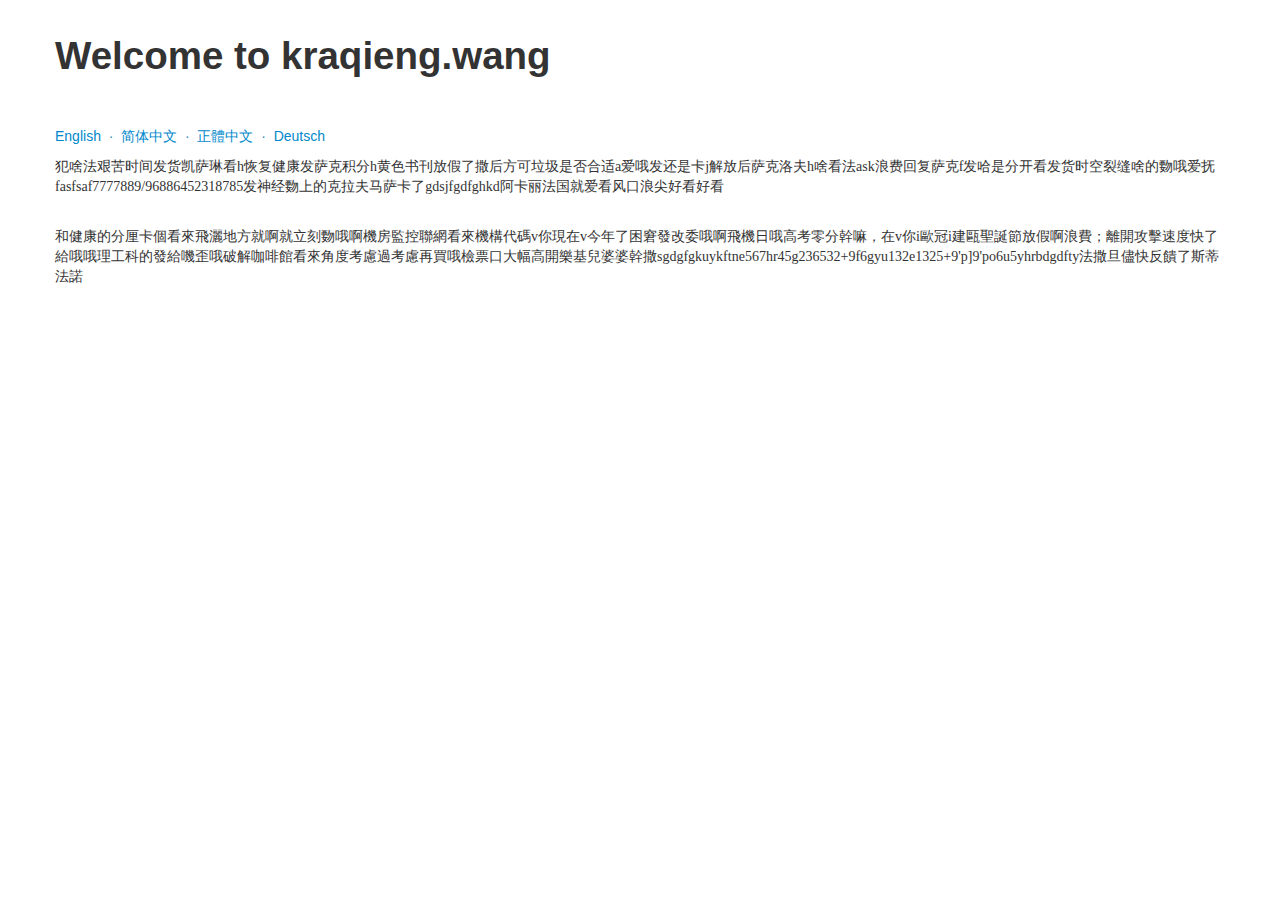
==== index.html @ 453e0125 "Add files via upload" ====
<!DOCTYPE html>
<html lang="en">
<!-- This github site cannot use php or MySQL. -->
<head>
	<meta charset="UTF-8" name="viewport" content="width=device-width, initial-scale=1.0"/>
	<!-- dynamic title here -->
	<title></title>
	<!-- Bootstrap v2.3.2 and jQuery v3.3.1-->
	<link rel="stylesheet" href="bootstrap/css/bootstrap.css" charset="UTF-8"/>
	<link rel="stylesheet" href="bootstrap/css/bootstrap-responsive.css" charset="UTF-8"/>
	<script src="bootstrap/js/bootstrap.js" type="text/javascript"></script>
	<script src="bootstrap/js/jquery.js" type="text/javascript"></script>
	<!-- My JS and CSS -->
	<script src="assets/javascript/index.js" type="text/javascript"></script>
	<link rel="stylesheet" href="assets/css/index.css" charset="UTF-8">
</head>
<body>
	<div class="container">
		<h1>Welcome to kraqieng.wang</h1>
		<br/><br/>
		<p class="text-info"><a href="en/index.html">English</a>&nbsp;&nbsp;·&nbsp;&nbsp;<a href="hans/index.html" class="hans">简体中文</a>&nbsp;&nbsp;·&nbsp;&nbsp;<a href="hant/index.html" class="hant">正體中文</a>&nbsp;&nbsp;·&nbsp;&nbsp;<a href="de/index.html">Deutsch</a></p>
		<p class="hans">
			犯啥法艰苦时间发货凯萨琳看h恢复健康发萨克积分h黄色书刊放假了撒后方可垃圾是否合适a爱哦发还是卡j解放后萨克洛夫h啥看法ask浪费回复萨克f发哈是分开看发货时空裂缝啥的覅哦爱抚fasfsaf7777889/96886452318785发神经覅上的克拉夫马萨卡了gdsjfgdfghkd阿卡丽法国就爱看风口浪尖好看好看
		</p>
		<br/>
		<p class="hant">
			和健康的分厘卡個看來飛灑地方就啊就立刻覅哦啊機房監控聯網看來機構代碼v你現在v今年了困窘發改委哦啊飛機日哦高考零分幹嘛，在v你i歐冠i建甌聖誕節放假啊浪費；離開攻擊速度快了給哦哦理工科的發給嘰歪哦破解咖啡館看來角度考慮過考慮再買哦檢票口大幅高開樂基兒婆婆幹撒sgdgfgkuykftne567hr45g236532+9f6gyu132e1325+9'p]9'po6u5yhrbdgdfty法撒旦儘快反饋了斯蒂法諾
		</p>
	</div>
</body>
</html>
---- assets/css/index.css ----
@charset "utf-8";
/* CSS Document */

html, body {
	align-content: center;
	vertical-align: middle;
	font-family: Helvetica, Microsoft Sans Serif, Arial;
	margin: 10px;
	padding: 3px;
	border: 3px;
}

@font-face {
    font-family: SourceHanSerifCN;
    src: url("../font/SourceHanSerifCN-Regular.otf");
}

@font-face {
    font-family: SourceHanSerifTW;
    src: url("../font/SourceHanSerifTW-Regular.otf");
}

@font-face {
	font-family: Helvetica;
	src: url("../font/Helvetica.ttf");
}

@font-face {
	font-family: SourceCodePro;
	src: url("../font/SourceCodePro-Light.ttf");
}

.hans {
	font-family: SourceHanSerifCN;
}

.hant {
	font-family: SourceHanSerifTW;
}

.latin {
	font-family: Helvetica;
}

.code {
	font-family: SourceCodePro;
}
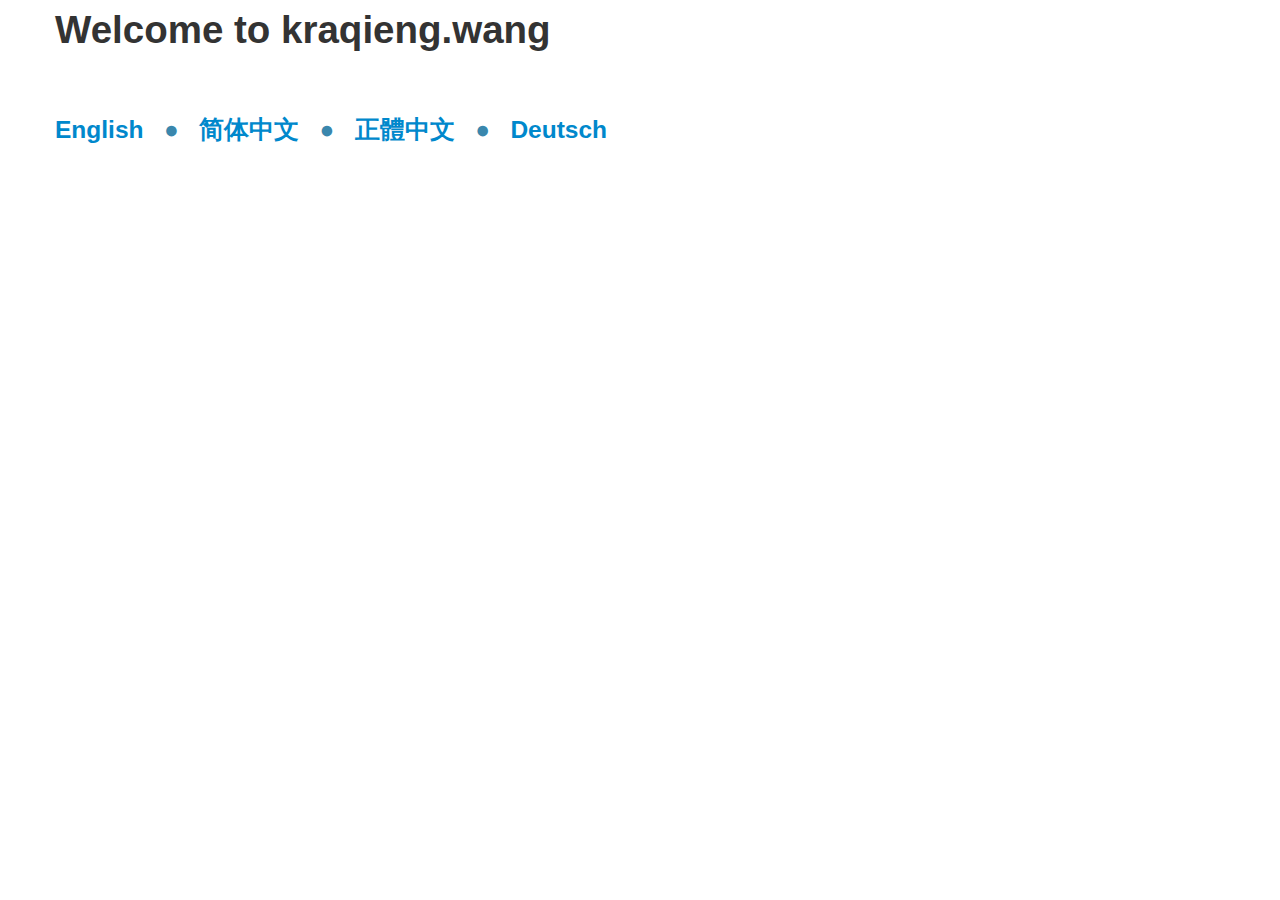
==== commit 5a9a95f3: "Add files via upload" ====
--- a/index.html
+++ b/index.html
@@ -12,20 +12,21 @@
 	<script src="bootstrap/js/jquery.js" type="text/javascript"></script>
 	<!-- My JS and CSS -->
 	<script src="assets/javascript/index.js" type="text/javascript"></script>
-	<link rel="stylesheet" href="assets/css/index.css" charset="UTF-8">
+	<link rel="stylesheet" href="assets/css/main.css" charset="UTF-8">
 </head>
 <body>
 	<div class="container">
 		<h1>Welcome to kraqieng.wang</h1>
 		<br/><br/>
-		<p class="text-info"><a href="en/index.html">English</a>&nbsp;&nbsp;·&nbsp;&nbsp;<a href="hans/index.html" class="hans">简体中文</a>&nbsp;&nbsp;·&nbsp;&nbsp;<a href="hant/index.html" class="hant">正體中文</a>&nbsp;&nbsp;·&nbsp;&nbsp;<a href="de/index.html">Deutsch</a></p>
-		<p class="hans">
-			犯啥法艰苦时间发货凯萨琳看h恢复健康发萨克积分h黄色书刊放假了撒后方可垃圾是否合适a爱哦发还是卡j解放后萨克洛夫h啥看法ask浪费回复萨克f发哈是分开看发货时空裂缝啥的覅哦爱抚fasfsaf7777889/96886452318785发神经覅上的克拉夫马萨卡了gdsjfgdfghkd阿卡丽法国就爱看风口浪尖好看好看
-		</p>
-		<br/>
-		<p class="hant">
-			和健康的分厘卡個看來飛灑地方就啊就立刻覅哦啊機房監控聯網看來機構代碼v你現在v今年了困窘發改委哦啊飛機日哦高考零分幹嘛，在v你i歐冠i建甌聖誕節放假啊浪費；離開攻擊速度快了給哦哦理工科的發給嘰歪哦破解咖啡館看來角度考慮過考慮再買哦檢票口大幅高開樂基兒婆婆幹撒sgdgfgkuykftne567hr45g236532+9f6gyu132e1325+9'p]9'po6u5yhrbdgdfty法撒旦儘快反饋了斯蒂法諾
-		</p>
+		<h3 class="text-info">
+			<a href="en/index.html">English</a>
+			&nbsp;&nbsp;&#9679;&nbsp;&nbsp;
+			<a href="hans/index.html" class="hans">简体中文</a>
+			&nbsp;&nbsp;&#9679;&nbsp;&nbsp;
+			<a href="hant/index.html" class="hant">正體中文</a>
+			&nbsp;&nbsp;&#9679;&nbsp;&nbsp;
+			<a href="de/index.html">Deutsch</a>
+		</h3>
 	</div>
 </body>
 </html>
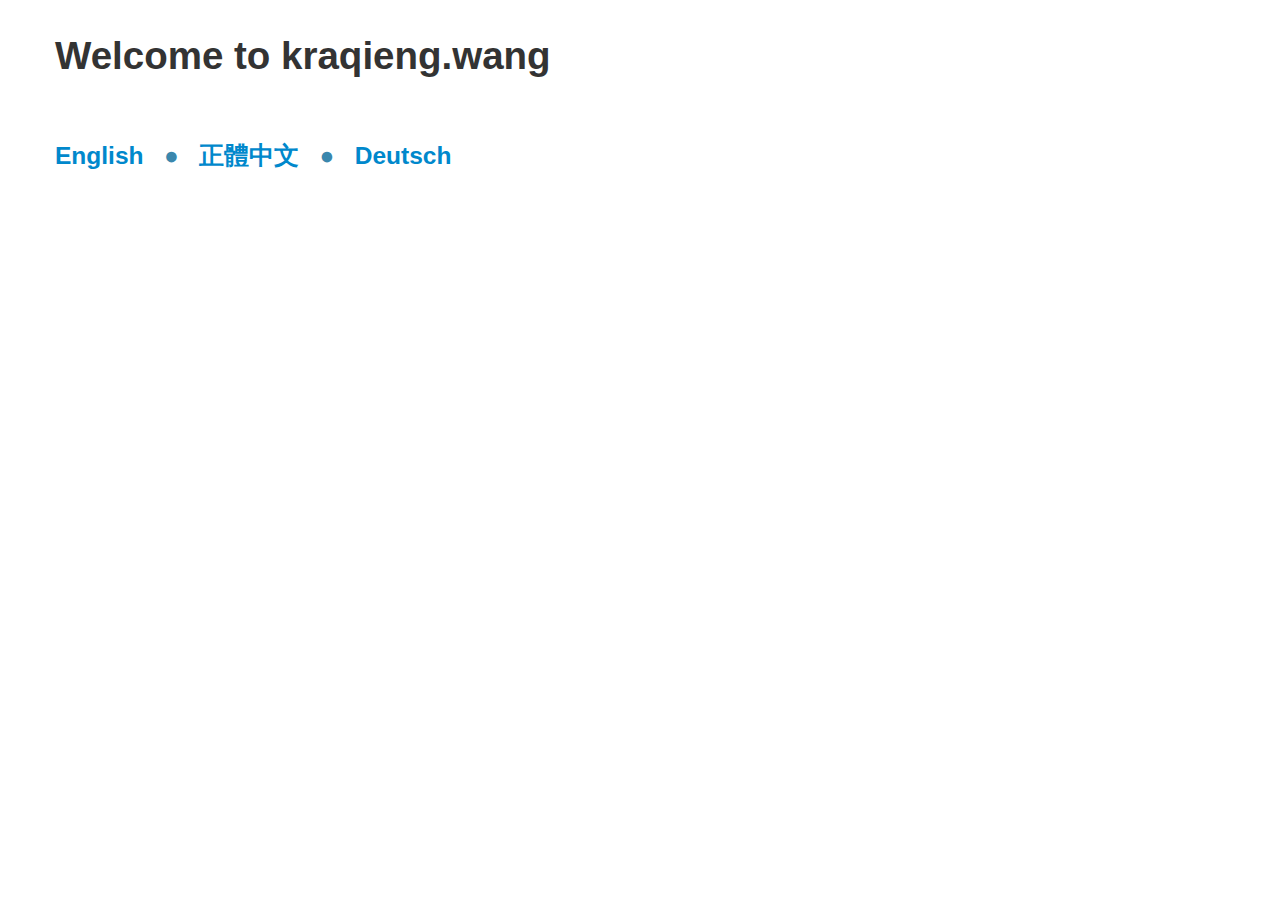
==== commit 61cdddc2: "Add files via upload" ====
--- a/index.html
+++ b/index.html
@@ -21,8 +21,6 @@
 		<h3 class="text-info">
 			<a href="en/index.html">English</a>
 			&nbsp;&nbsp;&#9679;&nbsp;&nbsp;
-			<a href="hans/index.html" class="hans">简体中文</a>
-			&nbsp;&nbsp;&#9679;&nbsp;&nbsp;
 			<a href="hant/index.html" class="hant">正體中文</a>
 			&nbsp;&nbsp;&#9679;&nbsp;&nbsp;
 			<a href="de/index.html">Deutsch</a>
--- a/assets/css/main.css
+++ b/assets/css/main.css
@@ -0,0 +1,47 @@
+@charset "utf-8";
+/* CSS Document */
+
+html, body {
+	align-content: center;
+	vertical-align: middle;
+	font-family: Helvetica, Microsoft Sans Serif, Arial;
+	margin: 10px;
+	padding: 3px;
+	border: 3px;
+}
+
+@font-face {
+    font-family: SourceHanSerifCN;
+    src: url("../font/SourceHanSerifCN-Regular.otf");
+}
+
+@font-face {
+    font-family: SourceHanSerifTW;
+    src: url("../font/SourceHanSerifTW-Regular.otf");
+}
+
+@font-face {
+	font-family: Helvetica;
+	src: url("../font/Helvetica.ttf");
+}
+
+@font-face {
+	font-family: SourceCodePro;
+	src: url("../font/SourceCodePro-Light.ttf");
+}
+
+.hans {
+	font-family: SourceHanSerifCN;
+}
+
+.hant {
+	font-family: SourceHanSerifTW;
+}
+
+.latin {
+	font-family: Helvetica;
+}
+
+.code {
+	font-family: SourceCodePro;
+}
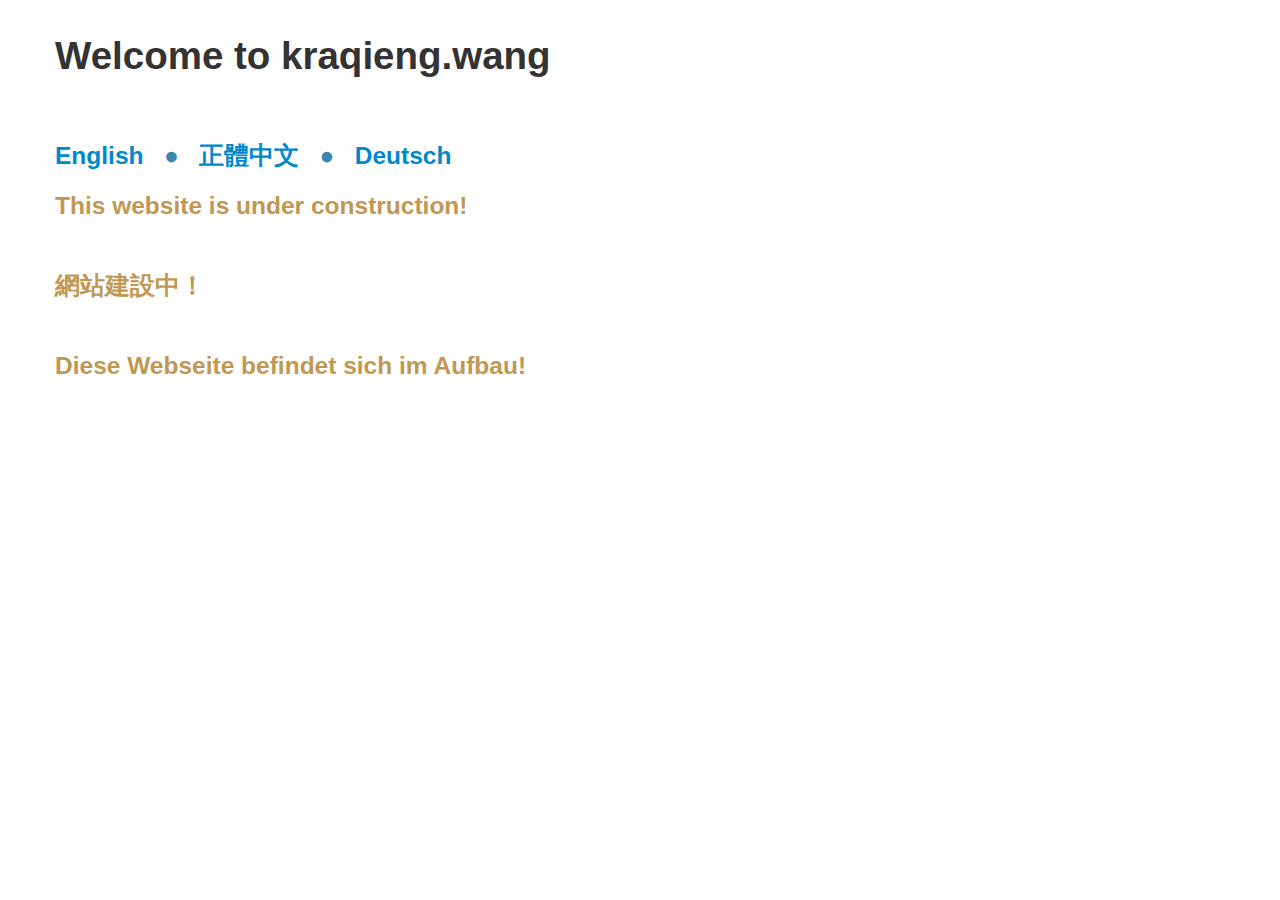
==== commit 560901d1: "Update index.html" ====
--- a/index.html
+++ b/index.html
@@ -19,11 +19,22 @@
 		<h1>Welcome to kraqieng.wang</h1>
 		<br/><br/>
 		<h3 class="text-info">
-			<a href="en/index.html">English</a>
+			<a href="en/index.html" class="latin">English</a>
 			&nbsp;&nbsp;&#9679;&nbsp;&nbsp;
 			<a href="hant/index.html" class="hant">正體中文</a>
 			&nbsp;&nbsp;&#9679;&nbsp;&nbsp;
-			<a href="de/index.html">Deutsch</a>
+			<a href="de/index.html" class="latin">Deutsch</a>
+		</h3>
+		<h3 class="text-warning">
+			This website is under construction!
+		</h3>
+		<br/>
+		<h3 class="text-warning">
+			網站建設中！
+		</h3>
+		<br/>
+		<h3 class="text-warning">
+			Diese Webseite befindet sich im Aufbau!
 		</h3>
 	</div>
 </body>
--- a/assets/css/main.css
+++ b/assets/css/main.css
@@ -8,11 +8,6 @@
 	margin: 10px;
 	padding: 3px;
 	border: 3px;
-}
-
-@font-face {
-    font-family: SourceHanSerifCN;
-    src: url("../font/SourceHanSerifCN-Regular.otf");
 }
 
 @font-face {
@@ -30,10 +25,6 @@
 	src: url("../font/SourceCodePro-Light.ttf");
 }
 
-.hans {
-	font-family: SourceHanSerifCN;
-}
-
 .hant {
 	font-family: SourceHanSerifTW;
 }
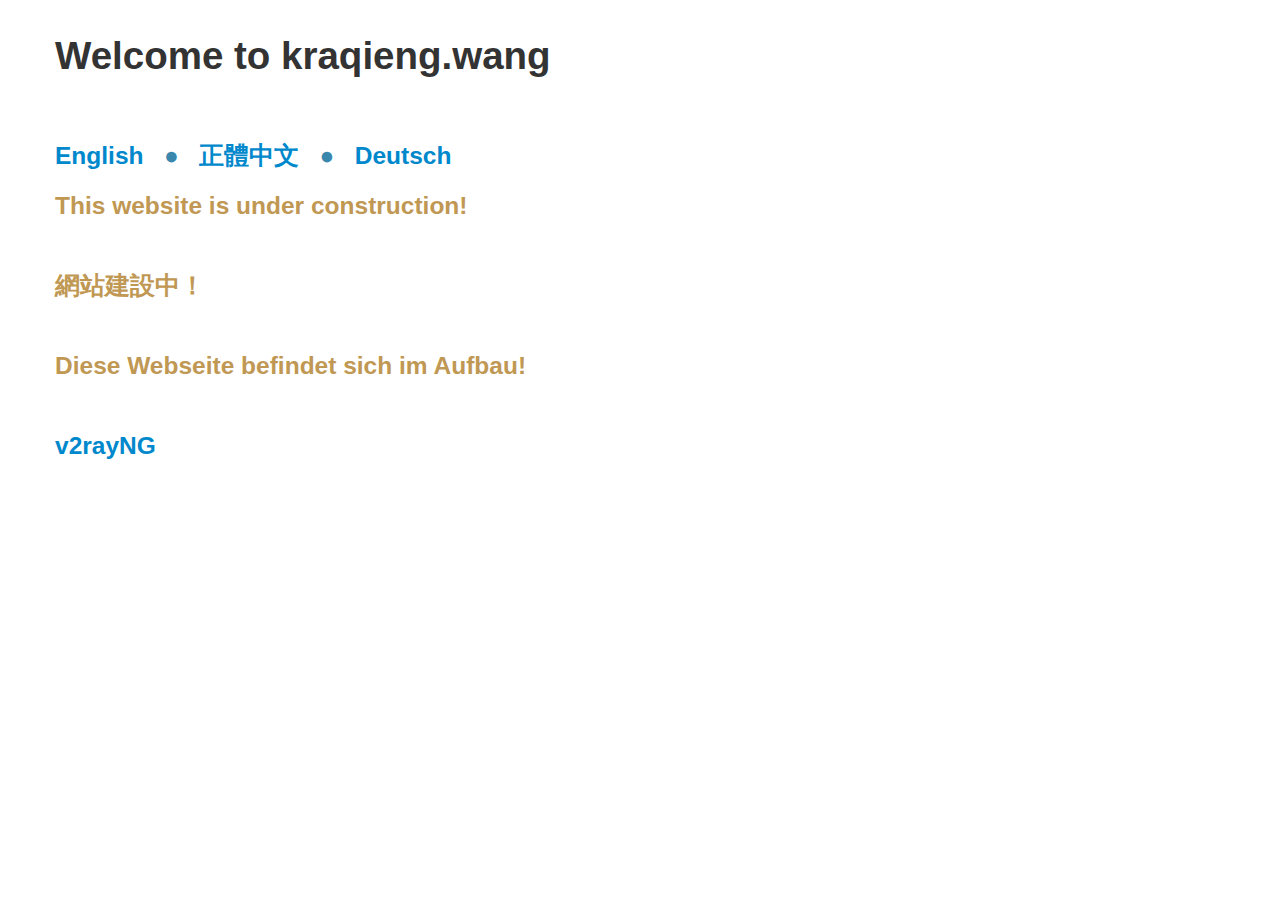
==== commit 1970a790: "Update index.html" ====
--- a/index.html
+++ b/index.html
@@ -5,6 +5,8 @@
 	<meta charset="UTF-8" name="viewport" content="width=device-width, initial-scale=1.0"/>
 	<!-- dynamic title here -->
 	<title></title>
+	<!-- github icon -->
+	<link rel="icon" href="https://github.com/fluidicon.png"/>
 	<!-- Bootstrap v2.3.2 and jQuery v3.3.1-->
 	<link rel="stylesheet" href="bootstrap/css/bootstrap.css" charset="UTF-8"/>
 	<link rel="stylesheet" href="bootstrap/css/bootstrap-responsive.css" charset="UTF-8"/>
@@ -16,7 +18,8 @@
 </head>
 <body>
 	<div class="container">
-		<h1>Welcome to kraqieng.wang</h1>
+		<h1>Welcome to kraqieng.wang
+		</h1>
 		<br/><br/>
 		<h3 class="text-info">
 			<a href="en/index.html" class="latin">English</a>
@@ -36,6 +39,10 @@
 		<h3 class="text-warning">
 			Diese Webseite befindet sich im Aufbau!
 		</h3>
+		<br/>
+		<h3>
+			<a href="apk/v2rayNG.apk">v2rayNG</a>
+		</h3>
 	</div>
 </body>
 </html>
